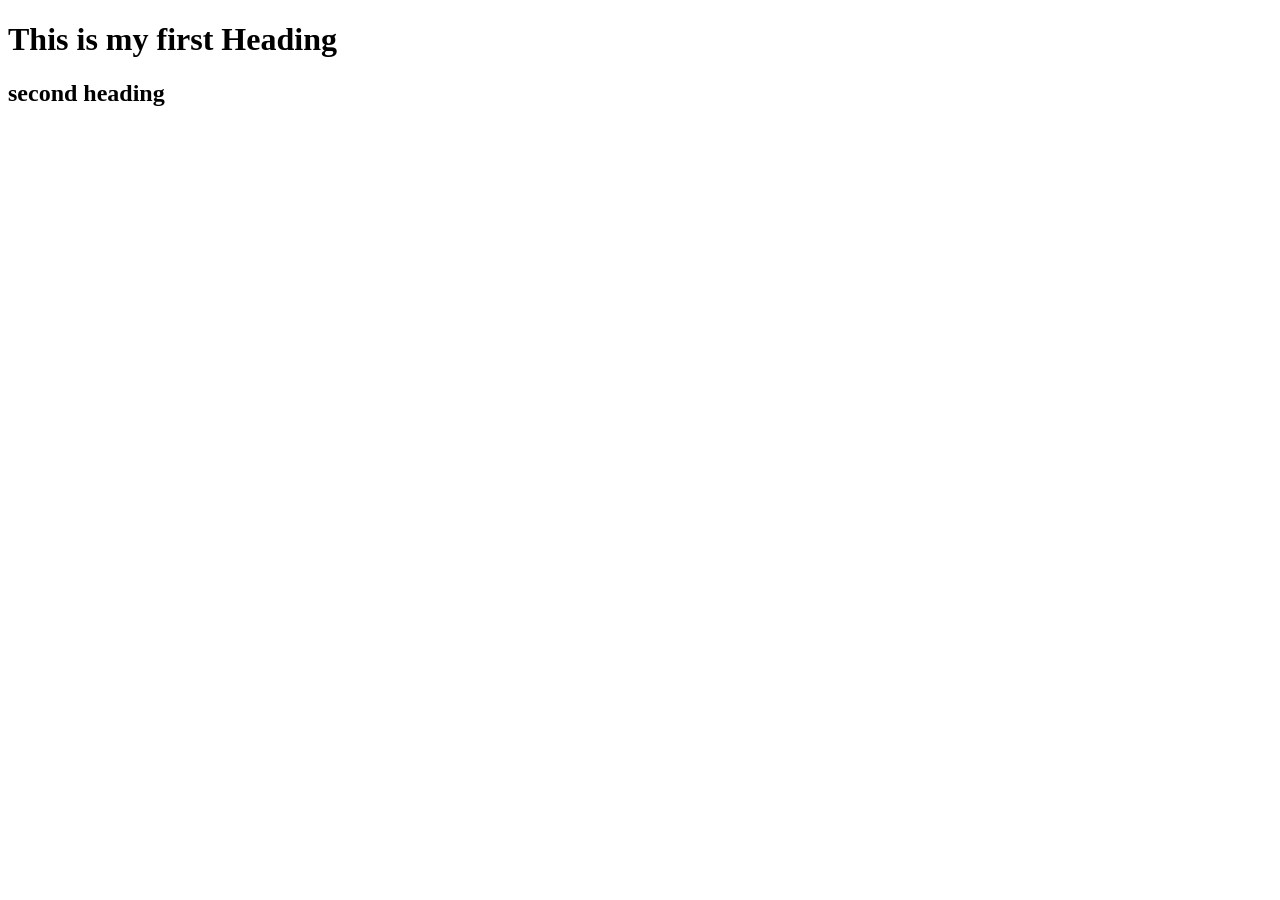
==== day 1/index.html @ 00b77395 "Initial commit" ====
<!DOCTYPE html>
<html lang="en">
<head>
    <meta charset="UTF-8">
    <meta name="viewport" content="width=device-width, initial-scale=1.0">
    <title>Document</title>
</head>
<body>
    <h1>This is my first Heading <h1>
    <h2>second heading</h2>
    
    
</body>
</html>
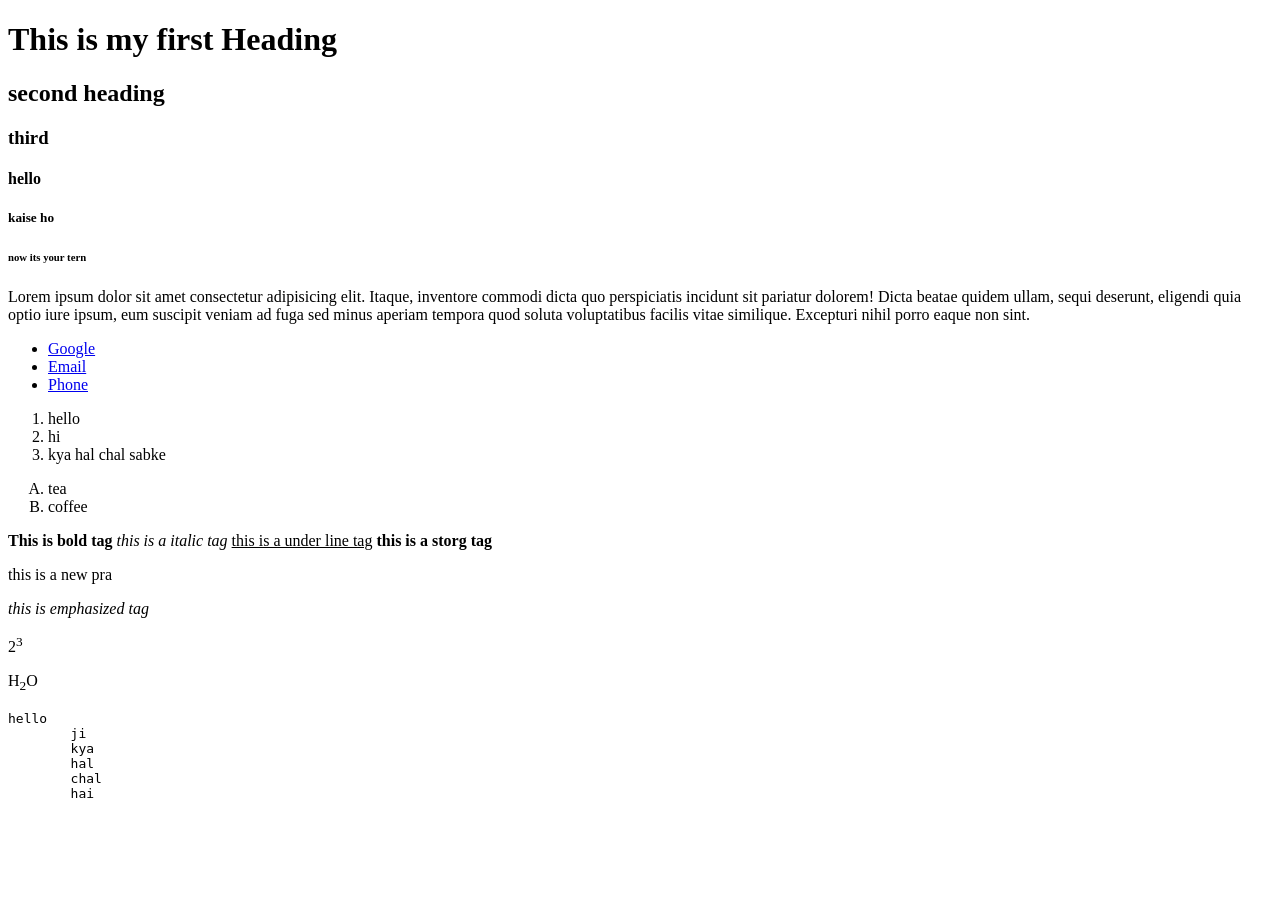
==== commit d0e987bd: "day first commit" ====
--- a/day 1/index.html
+++ b/day 1/index.html
@@ -8,7 +8,59 @@
 <body>
     <h1>This is my first Heading <h1>
     <h2>second heading</h2>
+    <h3>third</h3>
+    <h4>hello </h4>
+    <h5>kaise ho</h5>
+    <h6>now its your tern</h6>   
+    <p>Lorem ipsum dolor sit amet consectetur adipisicing elit. Itaque, inventore commodi dicta quo perspiciatis incidunt sit pariatur dolorem! Dicta beatae quidem ullam, sequi deserunt, eligendi quia optio iure ipsum, eum suscipit veniam ad fuga sed minus aperiam tempora quod soluta voluptatibus facilis vitae similique. Excepturi nihil porro eaque non sint.</p>  
+
     
+   
+   
+
+    <ul>
+        <li> <a href="https://www.google.com">Google</a></li>
+        <li> <a href="mailto:satyamchauhan324@gmail.com">Email</a></li>
+        <li> <a href="tel:+919696910551">Phone</a></li>
+    </ul>
+
+    <ol>
+        <li>hello</li>
+        <li>hi</li>
+        <li>kya hal chal sabke</li>
+    </ol>
+
+    <ol style="list-style-type: upper-alpha;">
+        <li>tea</li>
+        <li>coffee</li>
+    </ol>
+
+
+    <b>This is bold tag</b>
+    <i>this is a italic tag</i>
+    <u>this is a under line tag</u>
+    <strong>this is a storg tag</strong>
+    <p>this is a new pra</p>
+    <em>this is emphasized tag</em>
+
+    <br>
+    <p>2<sup>3 </sup></p>
+    <p>H<sub>2</sub>O</p>
+
+
+    <pre>hello
+        ji 
+        kya 
+        hal 
+        chal
+        hai
+    </pre>
+
+
+    <!-- <p>Lorem ipsum dolor sit amet consectetur adipisicing elit. Molestiae at voluptates vel recusandae quas sint. Nemo nam velit repellat totam?</p>
+-->
+    
+
     
 </body>
 </html>
